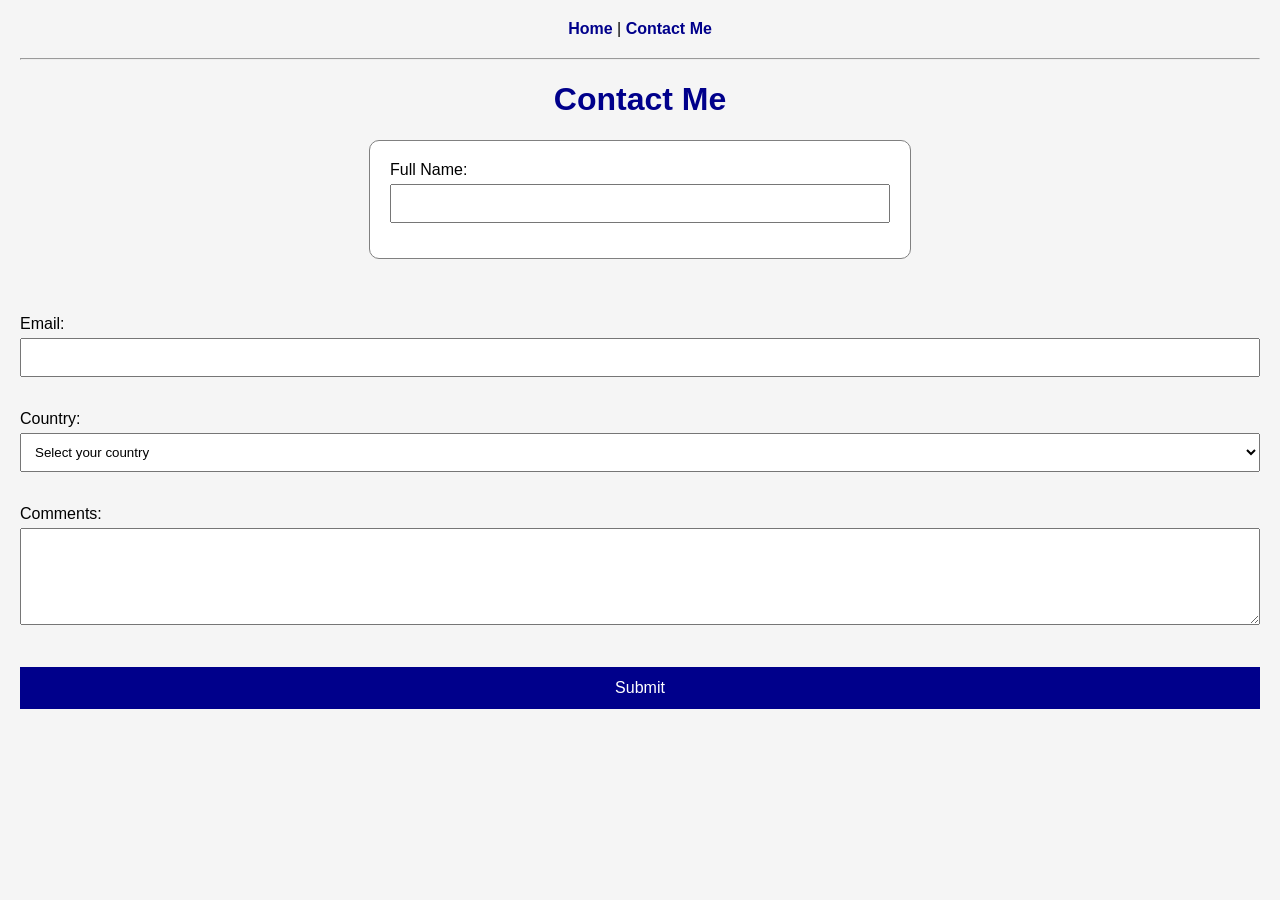
==== contact.html @ b1e08a66 "Add files via upload" ====
<!DOCTYPE html>
<html lang="en">

<head>
    <meta charset="UTF-8">
    <meta name="viewport" content="width=device-width, initial-scale=1.0">
    <title>Contact Me</title>
    <link rel="stylesheet" href="style.css">
</head>

<body>
 <nav>
    <a href="index.html">Home</a> |
    <a href="contact.html">Contact Me</a>
 </nav>

<hr>
<h1>Contact Me</h1>

<form id="contactForm">

    <label for="fullname">Full Name:</label>
    <input type="text" id="fullname" name="fullname">

</form>
<br><br>

<label for="email">Email:</label>
<input type="email" id="email" name="email">
<br><br>

<label for="country">Country:</label>

<select id="country" name="country">
    <option value="">Select your country</option>
    <option value="Jordan">Jordan</option>
    <option value="Saudi Arabia">Saudi Arabia</option>
    <option value="UAE">UAE</option>
    <option value="Egypt">Egypt</option>
</select>

<br><br>

<label for="comments">Comments:</label><br>

<textarea id="comments" name="comments" rows="5" cols="40"></textarea>
<br><br>

<input type="submit" value="Submit">
</form>
<script src="script.js"></script>
</body>

</html>
---- style.css ----
body {
    background-color: #f5f5f5;
    font-family: Arial, sans-serif;
    margin: 20px;
}
h1 {
    color: darkblue;
    text-align: center;
}
h2 {
    color: #333333;
}
nav {
    text-align: center;
    margin-bottom: 20px;
}
table {
    width: 100%;
    border-collapse: collapse;
    margin-top: 20px;
}
th,
td {
    border: 1px solid black;
    padding: 10px;
    text-align: center;
}
th {
    background-color: darkblue;
    color: white;
}
img{
    border-radius: 25%;
}
a {
    text-decoration: none;
    color: darkblue;
    font-weight: bold;
}

a:hover {
    color: red;
}
form {
    width: 500px;
    margin: 20px auto;
    padding: 20px;
    border: 1px solid gray;
    border-radius: 10px;
    background-color: white;
}
input,
select,
textarea {
    width: 100%;
    padding: 10px;
    margin-top: 5px;
    margin-bottom: 15px;
    box-sizing: border-box;
}
input[type="submit"] {
    background-color: darkblue;
    color: white;
    border: none;
    padding: 12px;
    cursor: pointer;
    font-size: 16px;
}
input[type="submit"]:hover {
    background-color: green;
}
.profile{
    display: flex;
    align-items: center;
    justify-content: flex-start;
    gap: 20px;
}

.profile img{
    width: 250px;
    height: 250px;
    border-radius: 25%;
    object-fit: cover;
}

.info h1{
    margin-bottom: 10px;
}

.info p{
    font-size: 22px;
    margin: 5px 0;
}
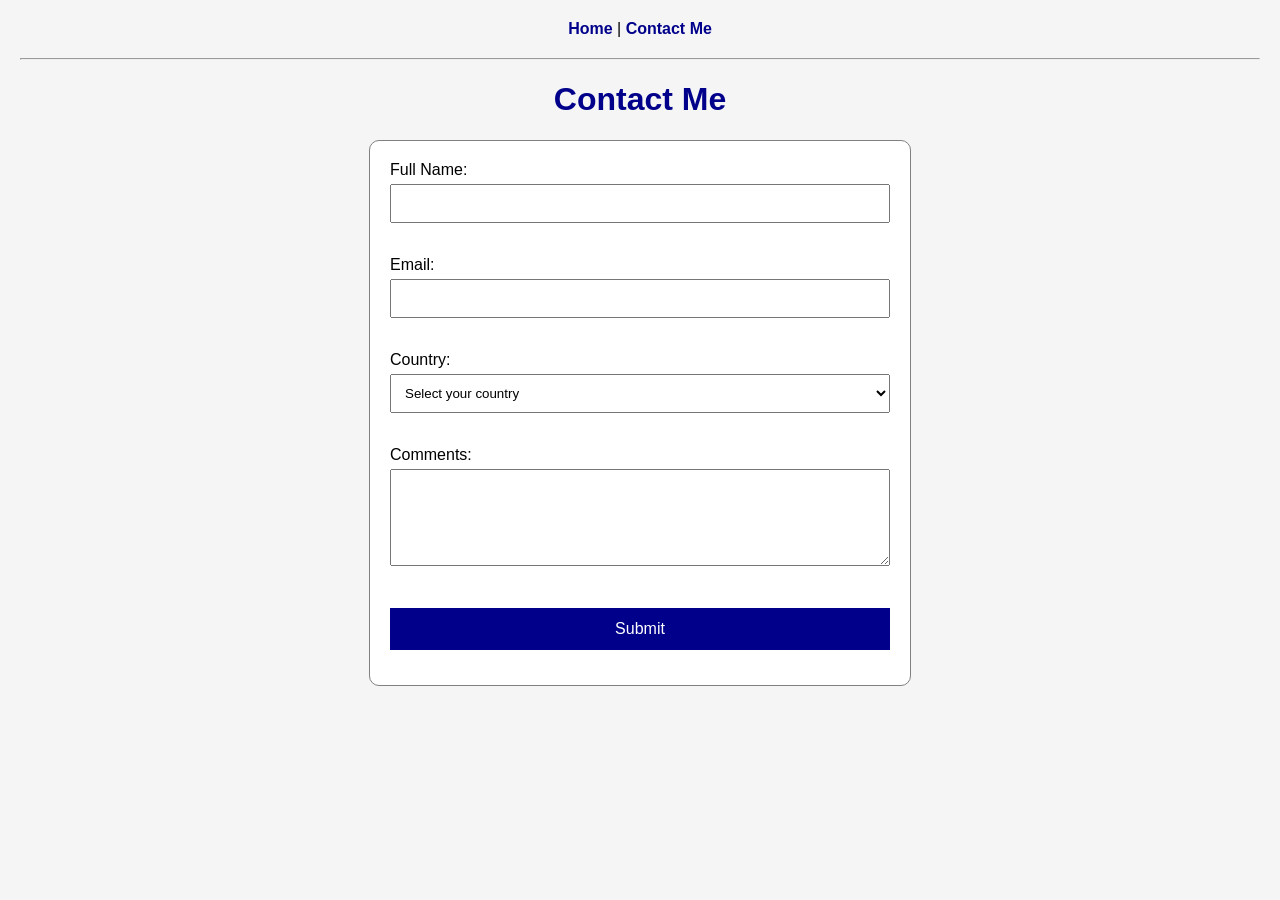
==== commit c479f55d: "Add files via upload" ====
--- a/contact.html
+++ b/contact.html
@@ -22,7 +22,7 @@
     <label for="fullname">Full Name:</label>
     <input type="text" id="fullname" name="fullname">
 
-</form>
+
 <br><br>
 
 <label for="email">Email:</label>
@@ -47,7 +47,9 @@
 <br><br>
 
 <input type="submit" value="Submit">
+
 </form>
+
 <script src="script.js"></script>
 </body>
 
